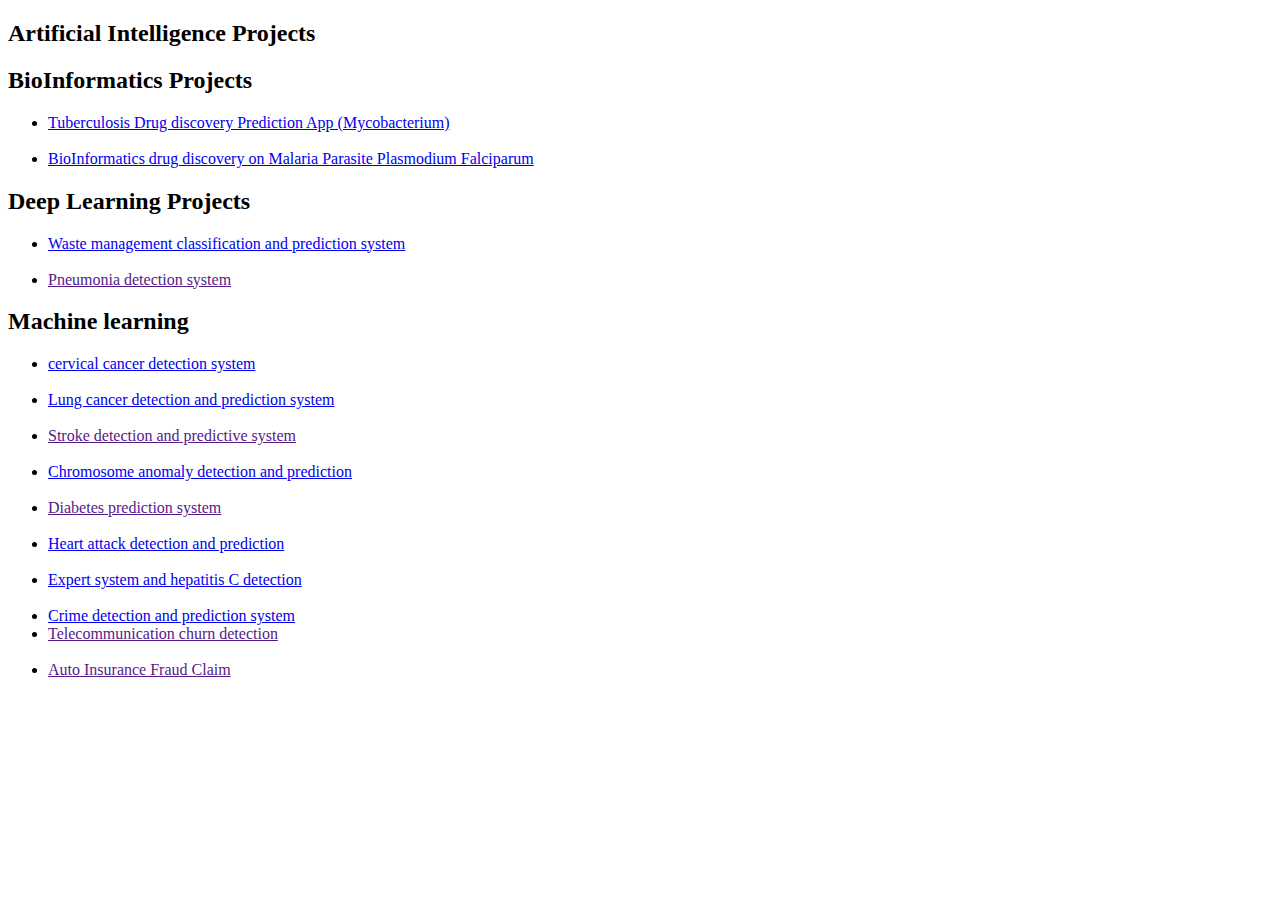
==== ai-related.html @ 3fc50749 "my first portfolio commit" ====
<!DOCTYPE html>
<html lang="en">
<head>
    <meta charset="UTF-8">
    <meta name="viewport" content="width=device-width, initial-scale=1.0">
    <title>Document</title>
</head>
<body>

    <section>
        <h2> Artificial Intelligence Projects</h2>
        <!-- <p> This section contains a list of all the projects I have do in Artificial Intelligence.</p> -->
    </section>

    <section>
        <h2> BioInformatics Projects</h2>
        <ul>
            <li>
                <a href="https://mycobacteriumdrugdiscovery-lekenpegbwgsfsrhjzussl.streamlit.app/" target="_blank"> Tuberculosis Drug discovery Prediction App (Mycobacterium)</a>
            </li>
            <br>
            <li>
                <a href="https://malariadrugdiscovery-suxblavhrbfsrpxy6zpbwr.streamlit.app/" target="_blank"> BioInformatics drug discovery on Malaria Parasite Plasmodium Falciparum  </a>
            </li>
        </ul>
    </section>

    <section>
        <h2> Deep Learning Projects</h2>
        <ul>
            <li>
                <a href="https://newwastemanagement-eeyn8pcpqdm6y4pspu52nf.streamlit.app/" > Waste management classification and prediction system</a>
            </li>
            
            <br>

            <li>
                <a href="" > Pneumonia detection system</a>
            </li>
        </ul>
    </section>

    
    <section>
        <h2> Machine learning </h2>
        <ul>
            <li>
                <a href="https://cervicalcancerdetectionandprediction-4g7brlgkttje28ymumzzwu.streamlit.app/" target="_blank"> cervical cancer detection system</a>
            </li>

            <br>

            <li>
                <a href="https://lungcancerdetectionandpredictionsystem-tkfm7azfwdfmlwb8p6c7pe.streamlit.app/" target="_blank" > Lung cancer detection and prediction system </a>
            </li>

            <br>

            <li>
                <a href="" > Stroke detection and predictive system </a>
            </li>

            <br>

            <li>
                <a href="https://fredydevelop-chromosome-chromosome-anomalies-xdcjh7.streamlit.app/" > Chromosome anomaly detection and prediction </a>
            </li>

            <br>

            <li>
                <a href="" > Diabetes prediction system </a>
            </li>
            <br>
    
            <li>
                <a href="https://heartattackpredict-pszkzwjwx8jfmutsug7zvd.streamlit.app/" target="_blank"> Heart attack detection and prediction </a>
            </li><br>

            <li>
                <a href="https://hepatitisc-edyh9p6nfaky5ngnfj66is.streamlit.app/" target="_blank"> Expert system and hepatitis C detection  </a>
            </li><br>

            <li>
                <a href="https://crimeprediction-bixwhqwfaudc59jcbrgwag.streamlit.app/" target="_blank" > Crime detection and prediction system</a>
            </li>
            
            <li>
                <a href="" > Telecommunication churn detection </a>
            </li>
            
            <br>
            <li>
                <a href="" > Auto Insurance Fraud Claim </a>
            </li>
            
    
        </ul>
    </section>

    

    
</body>
</html>
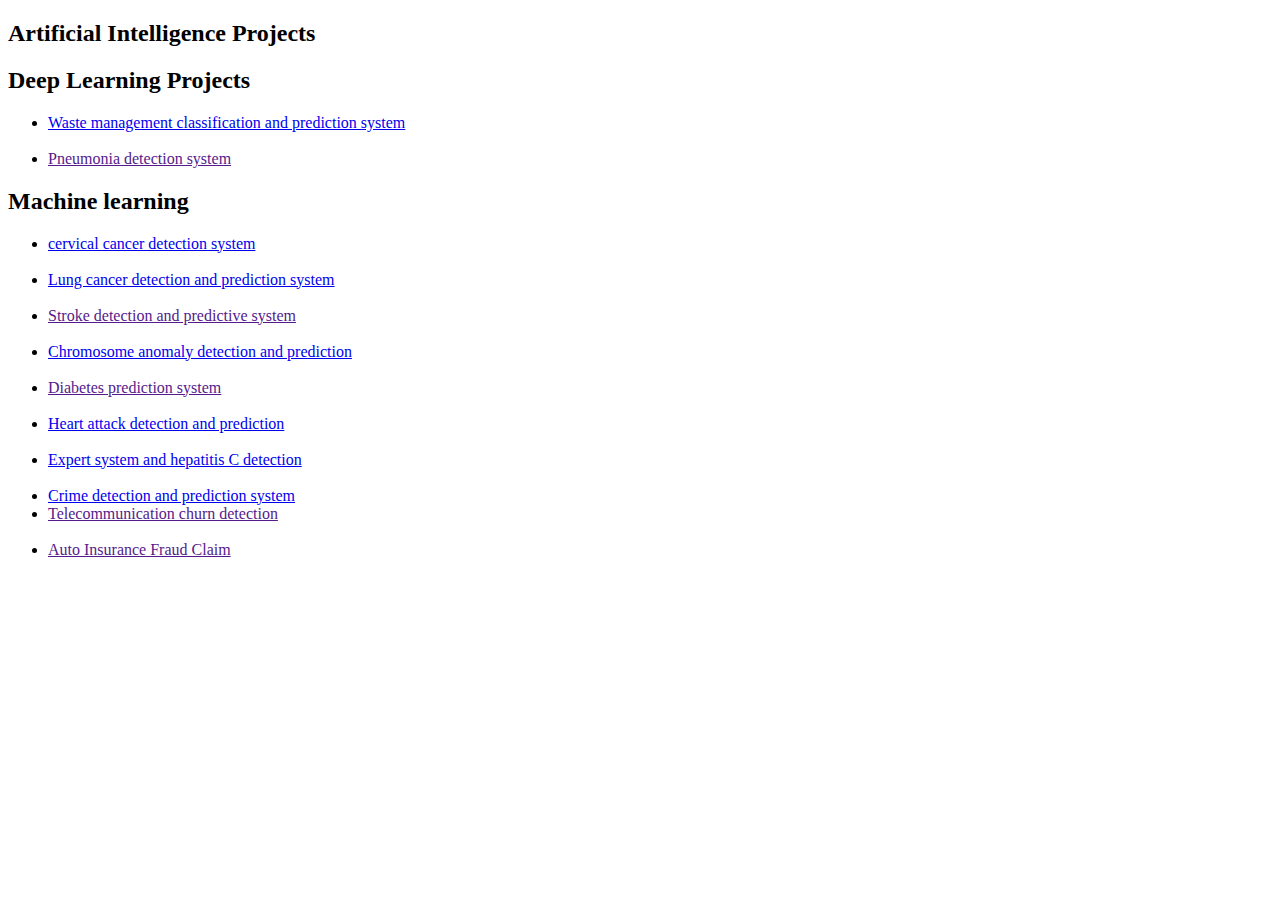
==== commit d96decdf: "Update ai-related.html" ====
--- a/ai-related.html
+++ b/ai-related.html
@@ -12,7 +12,7 @@
         <!-- <p> This section contains a list of all the projects I have do in Artificial Intelligence.</p> -->
     </section>
 
-    <section>
+   <!--<section>
         <h2> BioInformatics Projects</h2>
         <ul>
             <li>
@@ -23,7 +23,7 @@
                 <a href="https://malariadrugdiscovery-suxblavhrbfsrpxy6zpbwr.streamlit.app/" target="_blank"> BioInformatics drug discovery on Malaria Parasite Plasmodium Falciparum  </a>
             </li>
         </ul>
-    </section>
+    </section>-->
 
     <section>
         <h2> Deep Learning Projects</h2>
@@ -102,4 +102,4 @@
 
     
 </body>
-</html>+</html>
